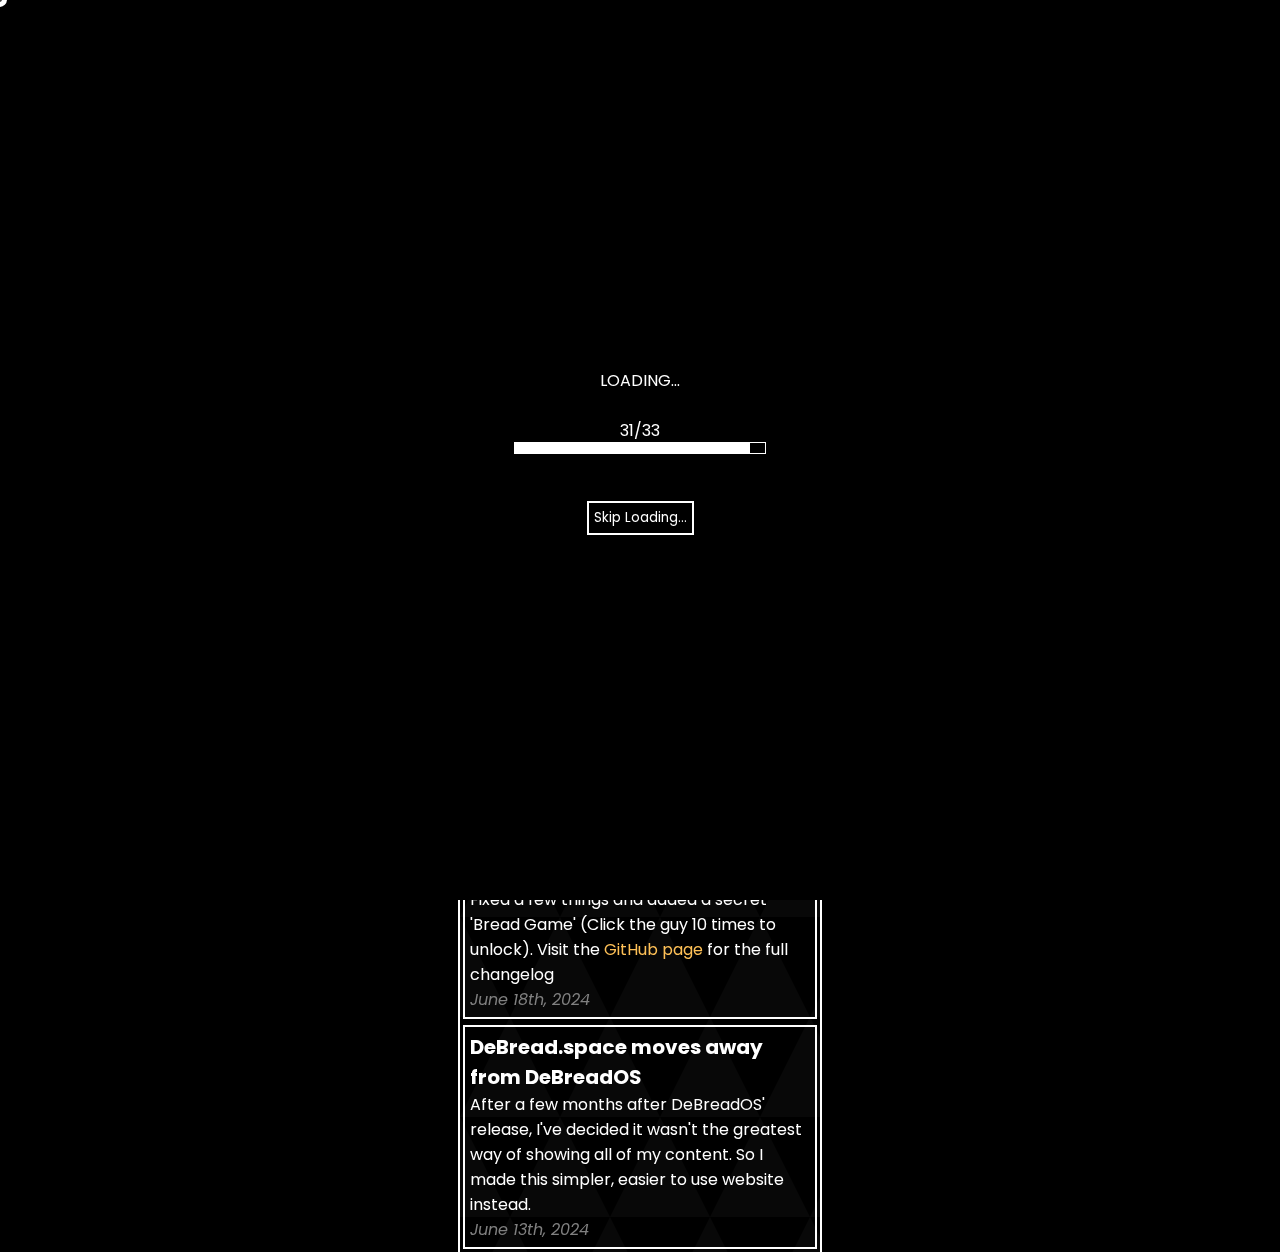
==== index.html @ 0d9c01a8 "v0.02.10b" ====
<!DOCTYPE html>
<html lang="en">

<head>
    <meta charset="UTF-8">
    <meta http-equiv="X-UA-Compatible" content="IE=edge">
    <meta name="viewport" content="width=device-width, initial-scale=1.0">
    <link rel="stylesheet" href="index.css">
    <link rel="stylesheet" href="breadGame.css">
    <title>DeBread's Space</title>
</head>

<body>
    <div id="loadingScreen">
        <span>LOADING...</span><br>
        <span id="texturesLoaded">0/0</span>
        <div id="loadingBarContainer">
            <div id="loadingBar"></div>
        </div>
        <button onclick="doge('loadingScreen').style.display = 'none'" style="margin-top: 50px;">Skip Loading...</button>
    </div>

    <span id="cursorText"></span>
    <div id="cursor"></div>
    <div id="realCursor"></div>

    <div id="breadGameContainer">
        <div id="breadGameOverlay">
            <span style="font-size: 2em;">Bread Game</span>
            <span onclick="start()">SPACE to jump, S/DOWN ARROW to slide</span>
            <button onclick="start()">PLAY</button>
            <button onclick="closeBG()">CLOSE</button>
        </div>
        <div id="breadGameDeath" style="opacity: 0; pointer-events: none;">
            <span style="font-size: 2em;">you dead :(</span>
            <button onclick="start()">TRY AGAIN</button>
            <button onclick="closeBG()">CLOSE</button>
        </div>
        <span id="breadGamePoints">00000000</span>
        <div id="breadGame">
            <div id="breadGameSky">
                <div id="breadGameBread">
                    <img src="media/breadGame/bread.gif" id="breadGameBreadTexture">
                </div>
                <div id="breadGameBG"></div>
            </div>
            <div id="breadGameFloor"></div>
        </div>
    </div>

    <div id="galleryContainer">
        <div id="gallery">
            <div id="mediaView">
                <div id="mediaViewInfo">
                    <span id="mediaViewTitle">Art Title</span>
                    <em id="mediaViewDate">Art Date</em>
                </div>
                <img src="media/guy.png" id="mediaViewImg">
                <div style="height: 50px;">
                    <button style="width: 150px;" onclick="closeMediaView()">Close</button>
                </div>
            </div>
            <div id="galleryHeader">
                <span id="galleryHeaderText">// This is a header</span>
                <button class="xButton" onclick="closeGallery()">×</button>
            </div>
            <div id="innerGallery">
                <img src="media/art/goober/checkThisOut.png">
            </div>
            <div id="galleryFooter">
                <span id="galleryFooterText">This is some footer text</span>
            </div>
        </div>
    </div>

    <div id="header">
        <div id="headerText">
            <span style="font-size: 1.5em;" class="chunk">Welcome to</span><br>
            <em style="font-size: 3em; font-weight: 900;" id="titleTextContainer" class="chunk"></em><br>
            <span style="font-size: 1.5em; color: grey;" class="chunk">I make stuff</span><br>
        </div>
        <div id="headerVideoContainer">
            <video id="headerBG" autoplay loop muted tabindex="-1">
                <source src="media/bg.mp4" type="video/mp4">
            </video>
        </div>
        <span id="guyCounter">0</span>
        <img src="media/guy.png" id="guy" ignoreCursor="true" onclick="guyClick()" class="chunk">
    </div>

    <div id="main">
        <div id="container2">
            <div id="container0">
                <div class="contentBox">
                    <span style="font-size: 1.25em; font-weight: 700">Heya</span><br>
                    <span>I'm a 16 year-old mediocre frontend</span>
                    <span>web developer who makes silly</span>
                    <span>games.</span>
                </div>
                <div class="contentBox">
                    <span style="font-size: 1.25em; font-weight: 700">Socials</span><br>
                    <a href="https://discord.gg/ENH9NZb6ZC">Discord Server</a><br>
                    <a href="https://twitter.com/notdebread">Twitter</a><br>
                    <a href="https://youtube.com/notdebread">YouTube Channel</a><br>
                    <a href="https://github.com/notdebread">GitHub</a><br>
                </div>
                <div class="contentBox" style="width: 350px; max-width: 350px;">
                    <span style="font-size: 1.25em; font-weight: 700">Gallery</span><br>
                    <div style="display: flex; gap: 10px; flex-wrap: wrap; justify-content: center;">
                        <button style="width: 150px;" onclick="openGallery('pixel')">Pixel Art</button>
                        <button style="width: 150px;" onclick="openGallery('vector')">Vector Art</button>
                        <button style="width: 150px;" onclick="openGallery('goober')">Goober Art</button>
                        <button style="width: 150px;" onclick="openGallery('misc')">Misc Art</button>
                        <!-- <button style="width: 150px;" onclick="openGallery('notebook')">Notebook Doodles</button> -->
                        <!-- <button style="width: 100px;">Misc</button> -->
                    </div>
                </div>
            </div>
            <div id="container3">
                <div class="contentBox" id="gameBox">
                    <span style="font-size: 1.25em; font-weight: 700">Games</span><br>
                    <div class="gameButtons">
                        <div class="game">
                            <div class="gameInfo">
                                <span>Goober Shooter</span><br>
                                <em>Coming Soon!</em>
                            </div>
                            <div class="gameBG" style="background-image: url(media/gameBGs/gooberShooter.png);"></div>
                        </div>
                        <div class="game" game="WinnieAccumulator">
                            <div class="gameInfo">
                                <span>Winnie Accumulator</span><br>
                                <em>Eddie Accumulator, but better.</em>
                            </div>
                            <div class="gameBG" style="background-image: url(media/gameBGs/winnieAccumulator.png);"></div>
                        </div>
                        <div class="game" game="Eddie-Accumulator">
                            <div class="gameInfo">
                                <span>Eddie Accumulator</span><br>
                                <em>Cookie Clicker, but better.</em>
                            </div>
                            <div class="gameBG" style="background-image: url(media/gameBGs/eddieAccumulator.png);"></div>
                        </div>
                        <!-- <div class="game mobileIncompatible" game="NotJSAB">
                            <div class="gameInfo">
                                <span>Not JSAB</span><br>
                                <em>It's not JSAB.</em>
                            </div>
                            <div class="gameBG" style="background-image: url(media/gameBGs/notJSAB.png);"></div>
                        </div> -->
                        <div class="game" game="PressTheButton">
                            <div class="gameInfo">
                                <span>Press The Button</span><br>
                                <em>Carpal tunnel simulator.</em>
                            </div>
                            <div class="gameBG" style="background-image: url(media/gameBGs/pressTheButton.png);"></div>
                        </div>
                    </div>
                    <div class="gameButtons mobileIncompatible" style="margin-top: 10px;">
                        <div class="game" style="height: 75px; line-height: 1;" game="MathGame">
                            <div class="gameInfo">
                                <span>Math Game</span><br>
                                <em>A math game for my freshman algebra final.</em>
                            </div>
                            <div class="gameBG" style="background-image: url(media/gameBGs/mathGame.png);"></div>
                        </div>
                        <div class="game" style="height: 75px; line-height: 1;" game="RandomSentenceGenerator">
                            <div class="gameInfo">
                                <span>Random Sentence Generator</span><br>
                                <em>Generate random sentences!</em>
                            </div>
                            <div class="gameBG" style="background-image: url(media/gameBGs/randomSentenceGenerator.png);"></div>
                        </div>
                        <div class="game mobileIncompatible" style="height: 75px; line-height: 1;" game="PixelGenerator">
                            <div class="gameTag">Updated!</div>
                            <div class="gameInfo">
                                <span>Pixel Generator</span><br>
                                <em>Generate random grids of pixels I guess.</em>
                            </div>
                            <div class="gameBG" style="background-image: url(media/gameBGs/pixelGenerator.png);"></div>
                        </div>
                    </div>
                </div>
            </div>
        </div>
        <div id="container1">
            <div class="contentBox" style="width: 350px; max-width: 350px;">
                <span style="font-size: 1.25em; font-weight: 700; margin-bottom: 50px;">News</span><br>
                <div id="newsContainer">
                    <div class="news">
                        <span ignoreCursor="true">DeBread.space v0.02 released</span>
                        <span ignoreCursor="true">
                            Fixed a few things and added a secret 'Bread Game' (Click the guy 10 times to unlock). Visit the <a
                                href="https://github.com/NotDeBread/WebsiteV5/commits/master/" target="_blank">GitHub page</a> for the
                            full changelog
                        </span>
                        <em>June 18th, 2024</em>
                    </div>
                    <div class="news">
                        <span ignoreCursor="true">DeBread.space moves away from DeBreadOS</span>
                        <span ignoreCursor="true">
                            After a few months after DeBreadOS' release, I've decided it wasn't the greatest way of showing all of my content. So I made this
                            simpler, easier to use website instead.
                        </span>
                        <em>June 13th, 2024</em>
                    </div>
                </div>
            </div>
        </div>
    </div>

    <div id="toolboxBox" style="display: none;">
        <div class="screwGroup">
            <img src="media/tools/screw.png" class="screw">
            <img src="media/tools/screw.png" class="screw">
        </div>
        <div class="screwGroup">
            <img src="media/tools/screw.png" class="screw">
            <img src="media/tools/screw.png" class="screw">
        </div>
    </div>

    <div id="toolboxContainer" style="display: none;">
        <div id="toolboxTab">Toolbox</div>
        <div id="toolbox">
            <button>
                <img src="media/tools/square.png" ignoreCursor="true">
            </button>
            <button>
                <img src="media/tools/pencil.png" ignoreCursor="true">
            </button>
            <button>
                <img src="media/tools/magnet.png" ignoreCursor="true">
            </button>
        </div>
    </div>

    <span id="footerText">Made with not linktree but my brain instead</span>

    <span id="version">v0.02.10b</span>


    <script src="DeBread.js"></script>
    <script src="cursor.js"></script>
    <script src="script.js"></script>
    <script src="breadGame.js"></script>
    <script src="toolbox.js"></script>
</body>

</html>
---- index.css ----
@import url("https://fonts.googleapis.com/css2?family=Poppins:ital,wght@0,100;0,200;0,300;0,400;0,500;0,600;0,700;0,800;0,900;1,100;1,200;1,300;1,400;1,500;1,600;1,700;1,800;1,900&display=swap");

:root {
  --bouncy: cubic-bezier(0,2,.75,1);
}

body {
  margin: 0;
  background-color: black;
  color: white;
  font-family: "Poppins", sans-serif;
  cursor: none;
  overflow: hidden;
  min-height: 100dvh;
  scrollbar-width: none;
}

a {
  text-decoration: none;
  cursor: none;
  color: rgb(255, 193, 87);
}

a:hover {
  text-decoration: underline;
}

::-moz-selection {
  background-color: white;
  color: black;
}

::selection {
  background-color: white;
  color: black;
}

button {
  border: none;
  background-color: black;
  outline: 2px solid white;
  color: white;
  font-family: "Poppins", sans-serif;
  padding: 5px;
  cursor: none;
  position: relative;
}

video {
  user-select: none;
}

#loadingScreen {
  position: absolute;
  top: 0;
  left: 0;
  width: 100dvw;
  height: 100dvh;
  background-color: black;
  display: flex;
  justify-content: center;
  align-items: center;
  flex-direction: column;
  z-index: 1000;
  transition: opacity ease-in-out 500ms;
}

#loadingBarContainer {
  width: 250px;
  height: 10px;
  outline: 1px solid white;
}

#loadingBar {
  width: 50%;
  height: 100%;
  background-color: white;
}

#cursorText {
  position: absolute;
  font-size: 0.75em;
  z-index: 9999;
  background-color: rgb(0, 0, 0, 0.5);
  backdrop-filter: blur(10px);
}

#cursor {
  position: absolute;
  border-radius: 50%;
  width: 15px;
  height: 15px;
  /* background-color: white; */
  transition: transform cubic-bezier(0,1,.5,1) 250ms, 
  border-radius cubic-bezier(0,1,.5,1) 250ms, 
  width cubic-bezier(0,1,.5,1) 250ms,
  height cubic-bezier(0,1,.5,1) 250ms,
  scale cubic-bezier(0,1,.5,1) 250ms,
  backdrop-filter cubic-bezier(0,1,.5,1) 250ms,
  background-color cubic-bezier(0,1,.5,1) 250ms;
  backdrop-filter: invert();
  pointer-events: none;
  z-index: 9998;
  display: flex;
  justify-content: center;
  align-items: center;
  flex-direction: column;
  gap: 2px;
  overflow: hidden;
}

#realCursor {
  position: absolute;
  width: 5px;
  height: 5px;
  border-radius: 50%;
  background-color: rgb(255, 255, 255, 0.25);
  outline: 1px solid rgb(255, 255, 255, 0.1);
  backdrop-filter: invert();
  pointer-events: none;
  z-index: 9999;
}

.contextMenuButton {
  color: black;
  padding: 5px;
  width: calc(100% - 10px);
  height: 15px;
  display: flex;
  align-items: center;
  background-color: rgb(255, 255, 255);
  backdrop-filter: blur(10px);
  white-space: nowrap;
  animation: fadeIn 250ms ease-out 1 forwards;
  cursor: none;
}

@keyframes fadeIn {
  from {
    opacity: 0;
  }
}

.contextMenuButton:hover {
  font-weight: 700;
  background-color: rgb(225, 225, 225);
  outline: 2px solid rgb(150, 150, 150);
}

.contextMenuButton:active {
  background-color: rgb(200, 200, 200);
}

#titleTextContainer {
  display: flex;
}

@keyframes titleChar {
  from {
    transform: translateY(-5px);
  }
  50% {
    transform: translateY(5px);
  }
  to {
    transform: translateY(-5px);
  }
}

#galleryContainer {
  position: fixed;
  top: 0;
  left: 0;
  width: 100dvw;
  height: 100dvh;
  display: flex;
  justify-content: center;
  align-items: center;
  z-index: 6;
  pointer-events: none;
}

#gallery {
  width: calc(100dvw - 100px);
  height: calc(100dvh - 100px);
  background-color: black;
  outline: 2px solid;
  position: relative;
  scrollbar-width: none;
  animation: galleryClose 250ms ease-in 1 forwards;
}

@keyframes galleryOpen {
  from {
    scale: 50%;
    opacity: 0;
  }
}

@keyframes galleryClose {
  to {
    scale: 50%;
    opacity: 0;
  }
}

#mediaView {
  position: absolute;
  top: 0;
  left: 0;
  width: 100%;
  height: 100%;
  background-color: rgb(0, 0, 0, 0.5);
  display: flex;
  justify-content: center;
  align-items: center;
  flex-direction: column;
  gap: 25px;
  backdrop-filter: blur(5px);
  animation: galleryClose 250ms ease-in 1 forwards;
}

#mediaViewInfo {
  display: flex;
  flex-direction: column;
  align-items: center;
  line-height: 1.25;
  height: 50px;
}

#mediaViewInfo span {
  font-size: 2em;
  font-weight: 700;
}

#mediaViewImg {
  background-color: rgb(0, 0, 0, 0.5);
  backdrop-filter: blur(10px);
  outline: 2px solid white;
  max-width: 60%;
  max-height: 50%;
}

#galleryHeader {
  font-size: 2em;
  font-weight: 700;
  padding: 10px;
  display: flex;
  justify-content: space-between;
  align-items: center;
  height: 50px;
  border-bottom: 2px solid white;
}

.xButton {
  width: 50px;
  height: 50px;
  font-size: 1.25em;
  display: flex;
  justify-content: center;
  align-items: center;
  line-height: 1;
}

#innerGallery {
  max-height: calc(100vh - 250px);
  padding: 25px;
  overflow: scroll;
  display: flex;
  flex-wrap: wrap;
  gap: 25px;
  align-items: flex-start;
}

#innerGallery img {
  max-width: 300px;
  width: auto;
  max-height: 300px;
  height: auto;
}

#galleryFooter {
  position: absolute;
  width: calc(100% - 10px);
  bottom: 0;
  border-top: 2px solid white;
  height: 25px;
  padding: 0px 5px;
}

#header {
  width: calc(100%);
  line-height: 1;
  position: relative;
  border-bottom: 2px solid white;
  height: 300px;
  overflow: hidden;
}

#headerText {
  min-width: fit-content;
  position: absolute;
  top: 0;
  left: 0;
  width: 100%;
  height: 100%;
  display: flex;
  justify-content: center;
  align-items: center;
  flex-direction: column;
  z-index: 2;
  background: linear-gradient(transparent, black);
}

#headerVideoContainer {
  height: 100%;
  width: 100%;
  display: flex;
  justify-content: center;
  align-items: start;
}
  
#headerBG {
  filter: brightness(50%) blur(5px);
  width: 100%;
}

#main {
  width: 100dvw;
  display: flex;
  flex-wrap: wrap;
  justify-content: center;
  gap: 25px;
  margin-top: 50px;
}

#container0 {
  display: flex;
  gap: 25px;
  flex-wrap: wrap;
  justify-content: center;
  height: fit-content;
}

#container2 {
  display: flex;
  flex-direction: column;
  gap: 25px;
}

#container3 {
  width: 100%;
  height: 100%;
}

.contentBox {
  outline: 2px solid;
  padding: 5px;
  min-width: 300px;
  max-width: 300px;
  background-image: url(media/bg.svg);
  background-size: 200px;
  animation: bgLoop 10s linear infinite forwards;
}


#gameBox {
  max-width: unset;
  width: calc(100% - 10px);
  height: calc(100% - 10px);
}

@keyframes bgLoop {
  to {
    background-position: 200px 200px;
  }
}

#guy {
  position: absolute;
  right: 25px;
  bottom: 0;
  z-index: 2;
  width: 150px;
  translate: 0 10px;
  transition: scale var(--bouncy) 250ms, translate var(--bouncy) 250ms;
  cursor: pointer;
}

#guy:active {
  scale: 1.2 0.9;
  translate: 0 25px;
}

#guyCounter {
  position: absolute;
  text-align: center;
  width: 150px;
  bottom: 150px;
  right: 25px;
  z-index: 5;
  font-weight: 700;
  opacity: 0;
  /* animation: pulse 500ms ease-out 1 forwards; */
}

@keyframes pulse {
  from {
    scale: 1.5;
  }
}

#newsContainer {
  display: flex;
  flex-direction: column;
  gap: 10px;
}

.news {
  display: flex;
  flex-direction: column;
  outline: 2px solid white;
  padding: 5px;
}

.news span:nth-child(1) {
  font-size: 1.25em;
  font-weight: 700;
}

.news em {
  color: grey;
}

.gameButtons {
  display: flex;
  gap: 10px;
  /* flex-wrap: wrap; */
  max-width: 100%;
}

.game {
  width: 250px;
  height: 150px;
  position: relative;
  outline: 2px solid white;
  width: 100%;
  background-color: black;
}

.gameTag {
  position: absolute;
  bottom: 5px;
  right: 5px;
  color: black;
  font-weight: 700;
  background-color: cyan;
  outline: 2px solid rgb(0, 200, 200);
  z-index: 3;
  padding: 2px 5px;
  border-radius: 10px;
}

.gameInfo {
  position: absolute;
  top: 0;
  left: 0;
  width: calc(100% - 10px);
  height: calc(100% - 10px);
  padding: 5px;
  z-index: 5;
}

.gameInfo span {
  font-size: 1.1em;
  font-weight: 700;
}

.gameInfo span, .gameInfo em {
  pointer-events: none;
  filter: drop-shadow(0px 0px 5px black);
}

.gameBG {
  position: absolute;
  top: 0;
  left: 0;
  width: 100%;
  height: 100%;
  display: flex;
  justify-content: center;
  align-items: center;
  overflow: hidden;

  background-position: center;
  background-size: cover;
  mask-image: linear-gradient(transparent, 25%, rgba(0, 0, 0, 0.75));
}




.particle {
  background-color: white;
  position: absolute;
  pointer-events: none;
  animation: particleAnim var(--particleLifespan) var(--particleTimingFunction) 1 forwards;
}

@keyframes particleAnim {
  to {
    transform: translate(var(--particleX), var(--particleY)) rotate(var(--particleRotate)) scale(var(--particleSizeX), var(--particleSizeY));
    background-color: var(--particleColor);
    opacity: 0;
  }
}

@media only screen and (max-width: 850px) {
  body {
    cursor: unset;
  }

  button, a {
    cursor: pointer;
  }

  button:hover {
    background-color: white;
    color: black;
  }
  
  #cursor, #realCursor, #cursorText {
    display: none;
  }
  
  #header {
    flex-direction: column;
    height: 200px;
    overflow: hidden;
    font-size: 0.75em;
  }

  #main {
    flex-direction: column;
  }

  .contentBox {
    max-width: unset !important;
    width: calc(100dvw - 50px) !important;
  }

  #container3, #container1 {
    display: flex;
    justify-content: center;
  }

  #container1 {
    margin-bottom: 25px;
  }

  #guy {
    width: 100px;
    right: 10px;
  }

  .gameButtons {
    flex-direction: column;
  }

  #innerGallery img {
    max-width: 100%;
  }

  .mobileIncompatible {
    display: none;
  }
}

#toolboxBox {
  position: absolute;
  bottom: 50px;
  right: 50px;
  background-image: url(media/tools/metalThing.png);
  width: 64px;
  height: 64px;
  display: flex;
  flex-direction: column;
  justify-content: space-between;
}

.screwGroup {
  display: flex;
  justify-content: space-between;
  padding: 5px;
}

#toolboxContainer {
  width: 100dvw;
  position: absolute;
  left: 0;
  display: none;
  flex-direction: column;
  align-items: center;
  /* justify-content: center; */
  z-index: 999;
}

#toolboxTab {
  padding: 5px;
  outline: 2px solid white;
  background-color: black;
}

#toolbox {
  width: calc(100% - 20px);
  height: 180px;
  padding: 10px;
  border-top: 2px solid white;
  background-color: black;
  display: flex;
  gap: 10px;
}

#toolbox button {
  width: 90px;
  height: 90px;
  outline: 2px solid white;
  padding: 5px;
  display: flex;
  justify-content: center;
  align-items: center;
}

#toolbox button img {
  width: 64px;
  image-rendering: pixelated;
}

#footerText {
  position: fixed;
  bottom: 10px;
  width: 100dvw;
  text-align: center;
  opacity: 0.25;
  font-size: 0.75em;
}

#version {
  position: fixed;
  bottom: 10px;
  left: 10px;
}
---- breadGame.css ----
@import url('https://fonts.googleapis.com/css2?family=Tiny5&display=swap');

#breadGameContainer {
    position: absolute;
    top: 0;
    left: 0;
    width: 100dvw;
    height: 100dvh;
    background-color: black;
    z-index: 99;
    opacity: 0;
    pointer-events: none;
    transition: opacity ease-in-out 500ms;
    display: flex;
    align-items: center;
    overflow: hidden;

    font-family: "Tiny5", sans-serif;
}

#breadGameOverlay, #breadGameDeath {
    position: absolute;
    width: 100dvw;
    height: 100dvh;
    display: flex;
    justify-content: center;
    align-items: center;
    flex-direction: column;
    gap: 25px;
    z-index: 100;
    transition: scale ease-in 1s;
}

#breadGameOverlay button, #breadGameDeath button {
    font-family: "Tiny5", sans-serif;
}

#breadGamePoints {
    position: absolute;
    bottom: 10px;
    left: 10px;
    font-size: 2em;
}

#breadGame {
    width: 100dvw;
    height: 400px;
    overflow-x: hidden;
    transition: scale cubic-bezier(.5,0,.5,1) 1s, translate cubic-bezier(.5,0,.5,1) 1s;
}

#breadGameSky {
    height: calc(100% - 8px);
    width: 100%;
    overflow: hidden;
    position: relative;
}

#breadGameBread {
    position: absolute;
    bottom: 0px;
    left: 400px;
    z-index: 2;
    /* outline: 1px solid red; */
    opacity: 0;
}

@keyframes cloudMove {
    to {
        left: -160px;
    }
}

#breadGameBG {
    position: absolute;
    width: 100%;
    bottom: 50px;
    height: 50px;
    background: url(media/breadGame/bg.png);
    background-size: auto 50px;
    animation: groundMove 20s linear infinite forwards;
    opacity: 0.5;
}

#breadGameFloor {
    width: 100%;
    height: 8px;
    background: url(media/breadGame/floor.png);
    background-size: auto 8px;
}
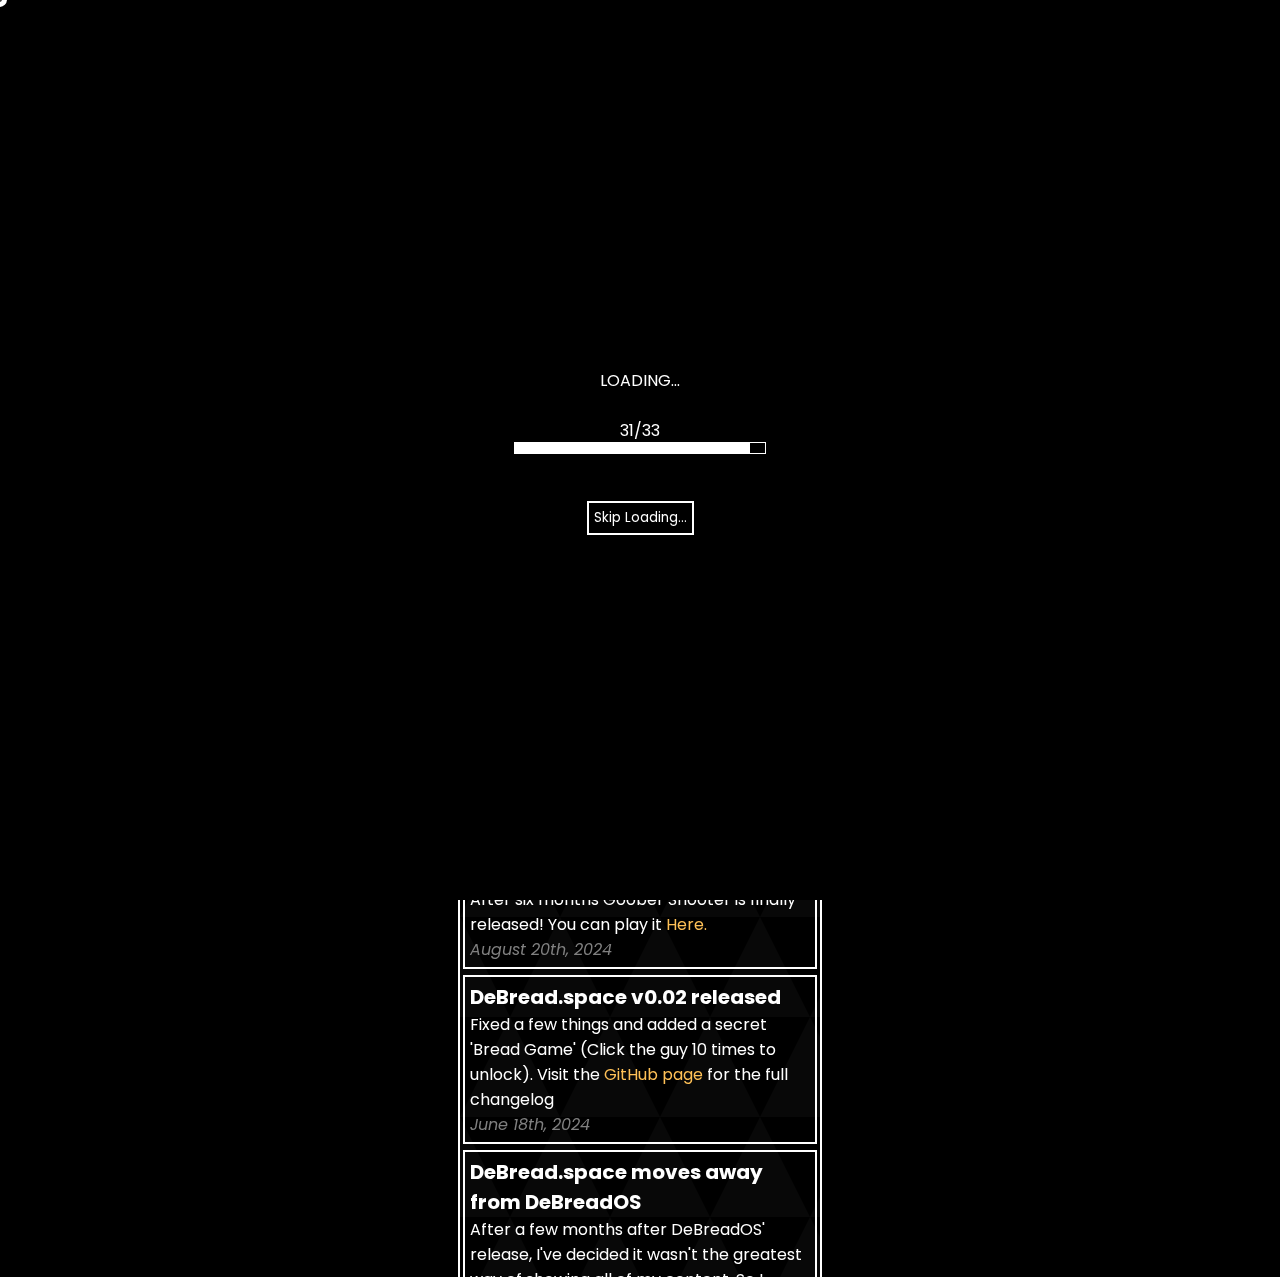
==== commit 157c0409: "v0.02.11" ====
--- a/index.html
+++ b/index.html
@@ -7,6 +7,7 @@
     <meta name="viewport" content="width=device-width, initial-scale=1.0">
     <link rel="stylesheet" href="index.css">
     <link rel="stylesheet" href="breadGame.css">
+    <link rel="stylesheet" href="underBread.css">
     <title>DeBread's Space</title>
 </head>
 
@@ -23,6 +24,50 @@
     <span id="cursorText"></span>
     <div id="cursor"></div>
     <div id="realCursor"></div>
+
+    <img id="soul" src="media/underBread/img/soul.png">
+
+    <div id="underBreadGameOver">
+        <div id="underBreadGameOverText">
+            <span>GAME</span>
+            <span>OVER</span>
+        </div>
+        <span>Press [Z] to restart</span>
+        <span>Press [X] to exit</span>
+    </div>
+    <div id="underBreadContainer">
+        <div id="underEnemyContainer">
+            <img src="media/underBread/img/tempEnemy.png" width="100%">
+        </div>
+        <div id="underEnemyBarContainer">
+            <div id="underEnemyBar">
+                <div id="underInnerEnemyBar">
+
+                </div>
+            </div>
+        </div>
+        <span id="underInfo" style="width: 600px;"></span>
+        <div id="underPlayArea">
+        </div>
+        <div id="underStats">
+            <span>Player</span>
+            <span>Lvl 4</span>
+            <div style="display: flex; gap: 5px; margin-left: 50px;">
+                <span>HP</span>
+                <div id="underHealthBar">
+                    <div id="underInnerHealthBar"></div>
+                </div>
+                <span id="underHP">20 / 20</span>
+            </div>
+        </div>
+        <div id="underButtons">
+            <img src="media/underBread/img/fightS.png" id="underButton0">
+            <img src="media/underBread/img/act.png" id="underButton1">
+            <img src="media/underBread/img/item.png" id="underButton2">
+            <img src="media/underBread/img/mercy.png" id="underButton3">
+        </div>
+        <span id="underAudioCounter">Sounds: -</span>
+    </div>
 
     <div id="breadGameContainer">
         <div id="breadGameOverlay">
@@ -120,10 +165,10 @@
                 <div class="contentBox" id="gameBox">
                     <span style="font-size: 1.25em; font-weight: 700">Games</span><br>
                     <div class="gameButtons">
-                        <div class="game">
+                        <div class="game" game="GooberShooter">
                             <div class="gameInfo">
                                 <span>Goober Shooter</span><br>
-                                <em>Coming Soon!</em>
+                                <em>Top-down shooter but awesome.</em>
                             </div>
                             <div class="gameBG" style="background-image: url(media/gameBGs/gooberShooter.png);"></div>
                         </div>
@@ -184,9 +229,16 @@
             </div>
         </div>
         <div id="container1">
-            <div class="contentBox" style="width: 350px; max-width: 350px;">
+            <div class="contentBox" style="width: 350px; max-width: 350px; height: 450px; overflow-y: scroll; scrollbar-width: thin;">
                 <span style="font-size: 1.25em; font-weight: 700; margin-bottom: 50px;">News</span><br>
                 <div id="newsContainer">
+                    <div class="news">
+                        <span ignoreCursor="true">Goober Shooter released</span>
+                        <span ignoreCursor="true">
+                            After six months Goober Shooter is finally released! You can play it <a href="/GooberShooter/">Here.</a>
+                        </span>
+                        <em>August 20th, 2024</em>
+                    </div>
                     <div class="news">
                         <span ignoreCursor="true">DeBread.space v0.02 released</span>
                         <span ignoreCursor="true">
@@ -237,7 +289,7 @@
 
     <span id="footerText">Made with not linktree but my brain instead</span>
 
-    <span id="version">v0.02.10b</span>
+    <span id="version">v0.02.11</span>
 
 
     <script src="DeBread.js"></script>
@@ -245,6 +297,7 @@
     <script src="script.js"></script>
     <script src="breadGame.js"></script>
     <script src="toolbox.js"></script>
+    <script src="underBread.js"></script>
 </body>
 
 </html>--- a/index.css
+++ b/index.css
@@ -504,6 +504,7 @@
   background-color: white;
   position: absolute;
   pointer-events: none;
+  z-index: 999999;
   animation: particleAnim var(--particleLifespan) var(--particleTimingFunction) 1 forwards;
 }
 
--- a/underBread.css
+++ b/underBread.css
@@ -0,0 +1,331 @@
+@font-face {
+  font-family: 'main';
+  src: url(media/underBread/main.otf);
+}
+
+@font-face {
+  font-family: 'mono';
+  src: url(media/underBread/mono.otf);
+}
+
+@font-face {
+  font-family: 'baby';
+  src: url(media/underBread/baby.ttf);
+}
+
+@font-face {
+  font-family: 'damage';
+  src: url(media/underBread/damage.ttf);
+}
+
+@font-face {
+  font-family: 'speech';
+  src: url(media/underBread/speech.ttf);
+}
+
+@font-face {
+  font-family: 'gameover';
+  src: url(media/underBread/gameover.ttf);
+}
+
+#underBreadGameOver {
+  position: absolute;
+  top: 0;
+  left: 0;
+  width: 100dvw;
+  height: 100dvh;
+  background-color: black;
+  display: flex;
+  justify-content: center;
+  align-items: center;
+  flex-direction: column;
+  z-index: 1002;
+  font-family: 'mono';
+  font-size: 1.5em;
+  opacity: 0;
+  pointer-events: none;
+}
+
+@keyframes fadeIn {
+  to {
+    opacity: 1;
+  }
+}
+
+#underBreadGameOverText {
+  font-family: 'gameover';
+  font-size: 2.5em;
+  display: flex;
+  flex-direction: column;
+  align-items: center;
+  margin-bottom: 50px;
+}
+
+#soul {
+  position: absolute;
+  z-index: 1001;
+  top: 0;
+  left: 0;
+  opacity: 0;
+  pointer-events: none;
+}
+
+#underBreadContainer {
+  position: absolute;
+  top: 0;
+  left: 0;
+  width: 100dvw;
+  height: 100dvh;
+  background-color: black;
+  z-index: 1000;
+  opacity: 0;
+
+  display: flex;
+  align-items: center;
+  justify-content: center;
+  flex-direction: column;
+  gap: 10px;
+  pointer-events: none;
+
+  font-family: 'mono';
+  box-shadow: inset 0px 0px 0px 4px var(--chum-light);
+}
+
+#underEnemyContainer {
+  width: 200px;
+  height: 300px;
+  margin-bottom: 25px;
+  image-rendering: pixelated;
+  opacity: 0;
+  outline: 1px solid rgb(0, 255, 0, 0.25);
+  animation: bouncy 1s ease-in-out infinite forwards;
+}
+
+@keyframes bouncy {
+  from {
+    scale: 105% 95%;
+  }
+  50% {
+    scale: 95% 105%;
+  }
+  to {
+    scale: 105% 95%;
+  }
+}
+
+#underEnemyBarContainer {
+  width: 600px;
+  display: flex;
+  justify-content: center;
+  translate: 0px -50px;
+  opacity: 0;
+}
+
+#underEnemyBar {
+  width: 300px;
+  height: 20px;
+  background-color: grey;
+  padding: 2px;
+}
+
+#underInnerEnemyBar {
+  height: 100%;
+  width: 100%;
+  background-color: lime;
+  transition: width linear 500ms;
+}
+
+#underInfo {
+  height: 20px;
+}
+
+#underPlayArea {
+  width: 570px;
+  height: 150px;
+  outline: 5px solid white;
+  /* font-weight: 900; */
+  font-size: 1.75em;
+  padding: 10px;
+  opacity: 0;
+  position: relative;
+  transition: width linear 100ms, height linear 100ms;
+}
+
+#underStats {
+  display: flex;
+  width: 600px;
+  gap: 25px;
+  font-size: 1.25em;
+  font-family: 'baby';
+  opacity: 0;
+}
+
+#underHealthBar {
+  height: 100%;
+  width: 25px;
+  background-color: red;
+}
+
+#underInnerHealthBar {
+  height: 100%;
+  width: 100%;
+  background-color: #fff000;
+}
+
+#underButtons {
+  display: flex;
+  justify-content: space-between;
+  width: 600px;
+  opacity: 0;
+  image-rendering: pixelated;
+}
+
+#underAttackBar {
+  position: absolute;
+  top: 0;
+  left: 0;
+  height: 100%;
+  width: 10px;
+  background-color: white;
+  box-shadow: inset 0px 0px 0px 2px black;
+}
+
+@keyframes goodAttack {
+  from {
+    box-shadow: 0px 0px 0px 0px #fff000, inset 0px 0px 0px 2px black;
+  }
+  to {
+    box-shadow: 0px 0px 0px 25px rgb(255, 240, 0, 0), inset 0px 0px 0px 2px black;
+  }
+}
+
+.underDamageNumber {
+  background-color: black;
+  /* height: 35px; */
+  position: absolute;
+  line-height: 1;
+  font-size: 2em;
+  opacity: 0;
+  font-family: 'damage';
+  animation: dmgY 500ms ease-in-out 1 forwards, dmgX 500ms ease-out 1 forwards;
+}
+
+@keyframes dmgY {
+  50% {
+    transform: translateY(-25px);
+  }
+  100% {
+    transform: translateY(0);
+  }
+}
+
+@keyframes dmgX {
+  to {
+    translate: -30px 0px;
+  }
+}
+
+.underSpeechBubble {
+  position: absolute;
+  width: 100px;
+  min-height: 100px;
+  max-height: 250px;
+  border-radius: 25px;
+  background-color: white;
+  color: black;
+  font-family: 'speech';
+  z-index: 1001;
+  padding: 10px;
+}
+
+#controlSoul {
+  position: absolute;
+  z-index: 1005;
+}
+
+.underAttackObject {
+  position: absolute;
+  background-color: white;
+  background-size: contain;
+  image-rendering: pixelated;
+  /* animation: pulse 500ms ease-out 1 forwards; */
+}
+
+@keyframes pulse {
+  from {
+    scale: 1.1;
+  }
+  to {
+    scale: 1;
+  }
+}
+
+@keyframes dogLeft {
+  from {
+    opacity: 0;
+    translate: -100px 0;
+    scale: 0.75;
+    transform: rotate(30deg);
+  }
+  to {
+    opacity: 1;
+    translate: 0 0;
+  }
+}
+
+@keyframes dogLeftOut {
+  from {
+    opacity: 1;
+    translate: 0 0;
+  }
+  to {
+    opacity: 0;
+    translate: -100px 0;
+    scale: 0.75;
+  }
+}
+
+@keyframes dogTop {
+  from {
+    opacity: 0;
+    translate: 0 -100px;
+    scale: 0.75;
+    transform: rotate(30deg);
+  }
+  to {
+    opacity: 1;
+    translate: 0 0;
+  }
+}
+
+@keyframes dogTopOut {
+  from {
+    opacity: 1;
+    translate: 0 0;
+  }
+  to {
+    opacity: 0;
+    translate: 0 -100px;
+    scale: 0.75;
+  }
+}
+
+@keyframes dogBeamX {
+  to {
+    scale: 100% 0;
+    opacity: 0;
+  }
+}
+
+@keyframes dogBeamY {
+  to {
+    scale: 0 100%;
+    opacity: 0;
+  }
+}
+
+#underAudioCounter {
+  position: absolute;
+  bottom: 0;
+  left: 0;
+}